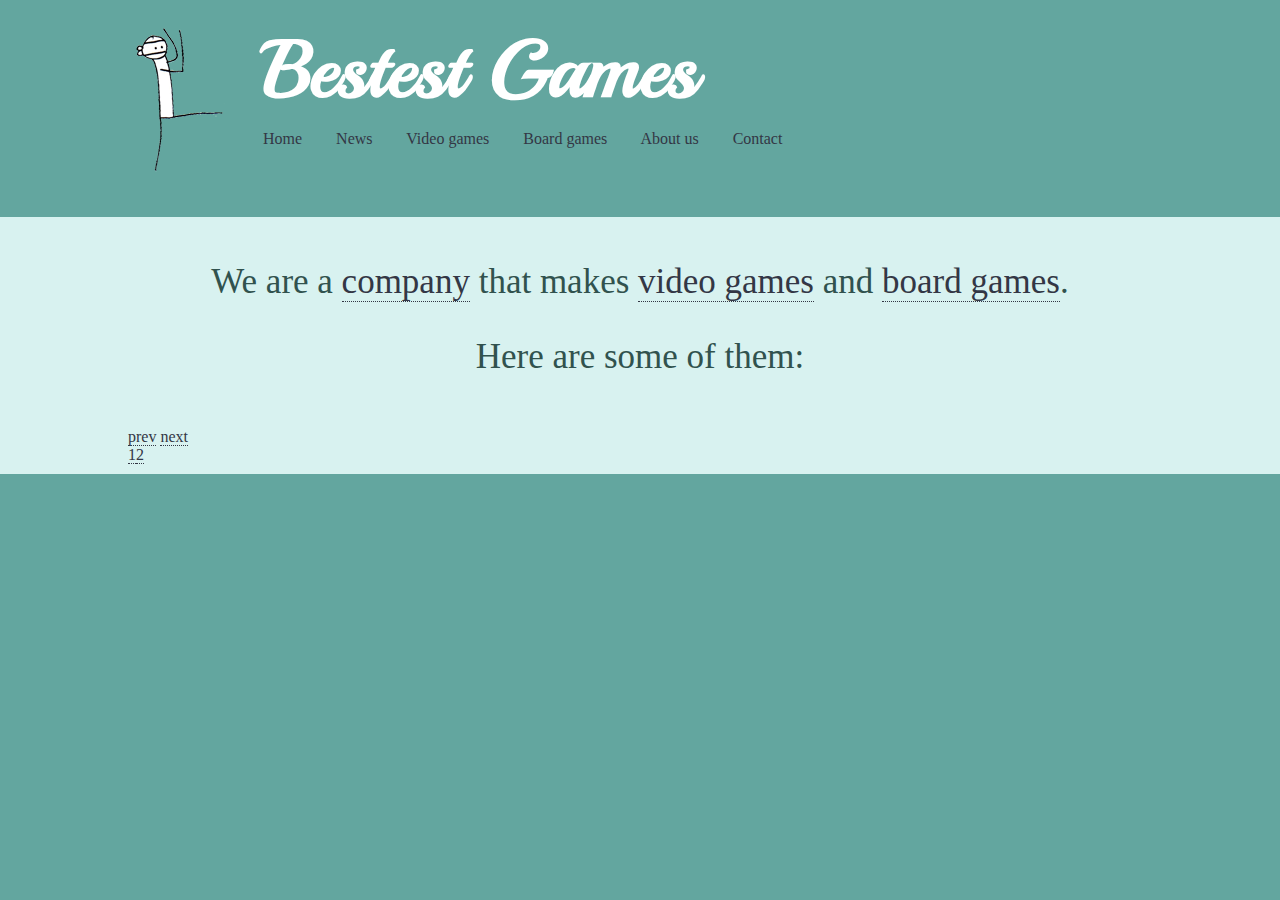
==== index.html @ cd9f7372 "design" ====
<!DOCTYPE html>
<html>
	<head>
		<title>Bestest Games</title>
		<meta charset="utf-8">
<link href='http://fonts.googleapis.com/css?family=Playball' rel='stylesheet' type='text/css'>
		<link rel="stylesheet" type="text/css" href="normalize.css"/>
		<link rel="stylesheet" type="text/css" href="style.css"/>

		<script type="text/javascript" language="javascript" src="lib/jquery.js"></script>
		<script type="text/javascript" language="javascript" src="lib/jquery.carouFredSel-5.6.4-packed.js"></script>
		<script type="text/javascript" language="javascript" src="script.js"></script>

	</head>

	<body>
		<div id="header">
			<img src="images/logo3.png">
			<h1>Bestest Games</h1>

			<div id="nav">
				<a href="index.html">Home</a>
				<a href="news.html">News</a>
				<a href="videogames.html">Video games</a>
				<a href="boardgames.html">Board games</a>
				<a href="about.html">About us</a>
				<a href="mailto:beta@bestest.com">Contact</a>
			</div>
		</div>

		<div id="body">
			<p class="intro">We are a <a href="about.html">company</a> that makes <a href="videogames.html">video games</a> and <a href="boardgames.html">board games</a>.</p>
			<p class="intro">Here are some of them:</p>
			<div class="carousel">
				<div id="screenshots"> 
					<img src="logo2.jpg">
					<img src="logo2.jpg">
					<img src="logo2.jpg">
					<img src="logo2.jpg">
				</div>
				<div class="clearfix"></div>
				<a class="prev" id="screenshots_prev" href="#"><span>prev</span></a>
				<a class="next" id="screenshots_next" href="#"><span>next</span></a>
			    <div class="pagination" id="screenshots_pag"></div>
			</div>
		</div>

	</body>

</html>
---- style.css ----
body {
	padding: 10px 0 10px 0;
	background-color: #63A69F;
	font-family: Georgia, serif;
	color: #31524E;
}

a {
	color: #333745;
	text-decoration: none; 
	border-bottom: 1px dotted;
}

a:visited {
	color: #333745;
}

#header {
	min-width: 520px;
	margin: 0 auto 30px auto;
	padding: 10px 10%;
	overflow: auto;

	/*-webkit-box-shadow: 1px 0px 5px rgba(5, 26, 0, 1);
	-moz-box-shadow:    1px 0px 5px rgba(5, 26, 0, 1);
	box-shadow:         1px 0px 5px rgba(5, 26, 0, 1);*/
}

#header img {
	float: left;
	margin-right: 35px;
}

#header h1 {
	font-family: 'Playball', cursive;
	font-size: 5em;
	margin: 0;
	color: white;
}

#nav {
	margin-top: 10px;
}

#nav a {
	border-bottom: none;
	margin-right: 30px;
}

#body {
	background-color: #D8F2F0;
	padding: 10px 10%;
	min-width: 520px;
	overflow: auto;

	margin: auto;
}

#body .intro {
	text-align: center;
	font-size: 35px;
}

#body #screenshots {
	text-align: center;
	clear: both;
}

#body .games .game {
	float: left;
	margin-right: 50px;
	text-align: center;
}

#body .game-image {
	float: left;
}
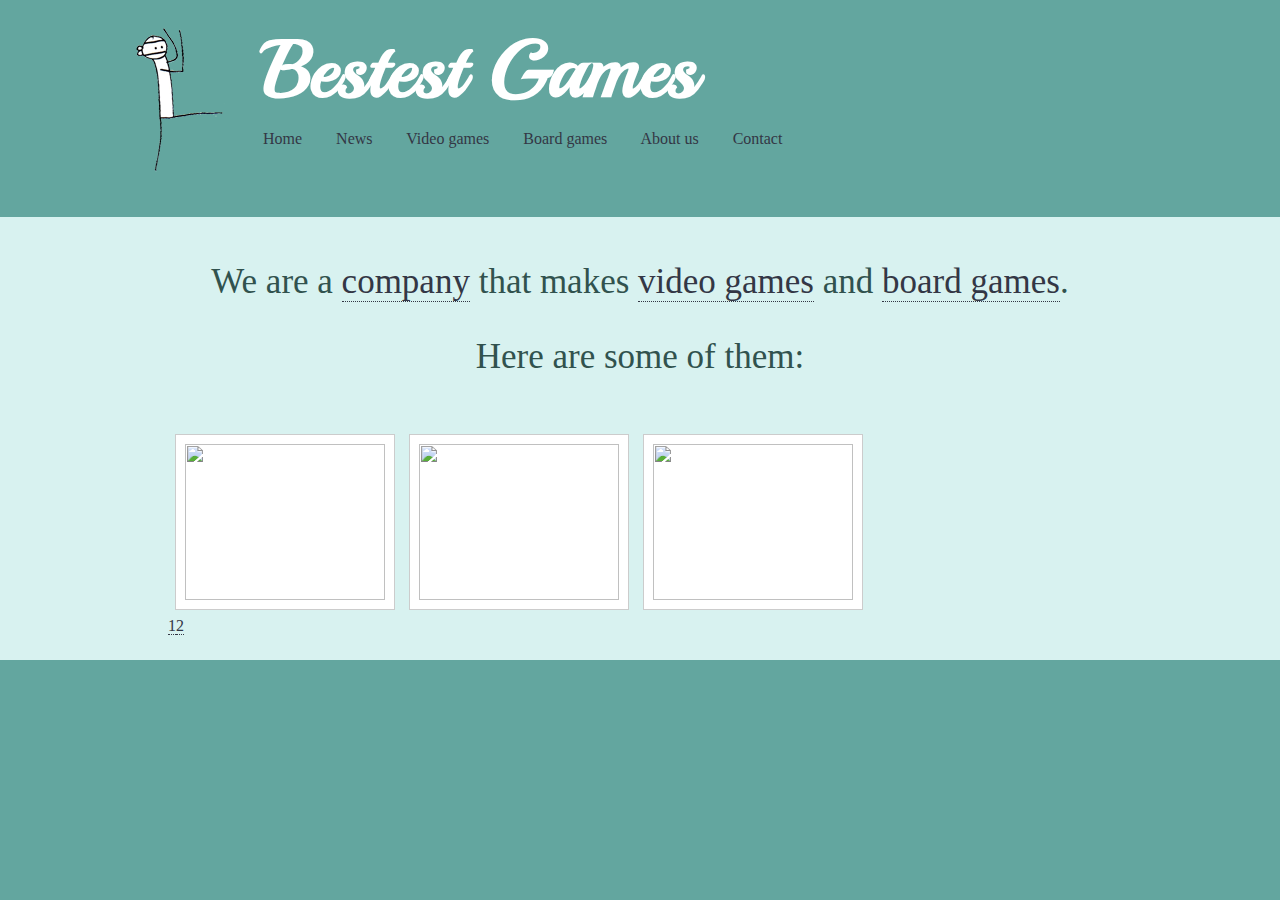
==== commit d9f2a763: "Carousel fixed" ====
--- a/index.html
+++ b/index.html
@@ -33,15 +33,12 @@
 			<p class="intro">Here are some of them:</p>
 			<div class="carousel">
 				<div id="screenshots"> 
-					<img src="logo2.jpg">
-					<img src="logo2.jpg">
-					<img src="logo2.jpg">
-					<img src="logo2.jpg">
+					<img src="logo2.jpg" width="200" height="156">
+					<img src="logo2.jpg" width="200" height="156">
+					<img src="logo2.jpg" width="200" height="156">
+					<img src="logo2.jpg" width="200" height="156">
 				</div>
-				<div class="clearfix"></div>
-				<a class="prev" id="screenshots_prev" href="#"><span>prev</span></a>
-				<a class="next" id="screenshots_next" href="#"><span>next</span></a>
-			    <div class="pagination" id="screenshots_pag"></div>
+				<div class="pagination" id="screenshots_pag"></div>
 			</div>
 		</div>
 
--- a/style.css
+++ b/style.css
@@ -61,11 +61,6 @@
 	font-size: 35px;
 }
 
-#body #screenshots {
-	text-align: center;
-	clear: both;
-}
-
 #body .games .game {
 	float: left;
 	margin-right: 50px;
@@ -74,4 +69,18 @@
 
 #body .game-image {
 	float: left;
+}
+
+#body .carousel {
+	padding: 15px 0 15px 40px;
+	position: relative;
+}
+
+#body .carousel img {
+	border: 1px solid #ccc;
+	background-color: white;
+	padding: 9px;
+	margin: 7px;
+	display: block;
+	float: left;
 }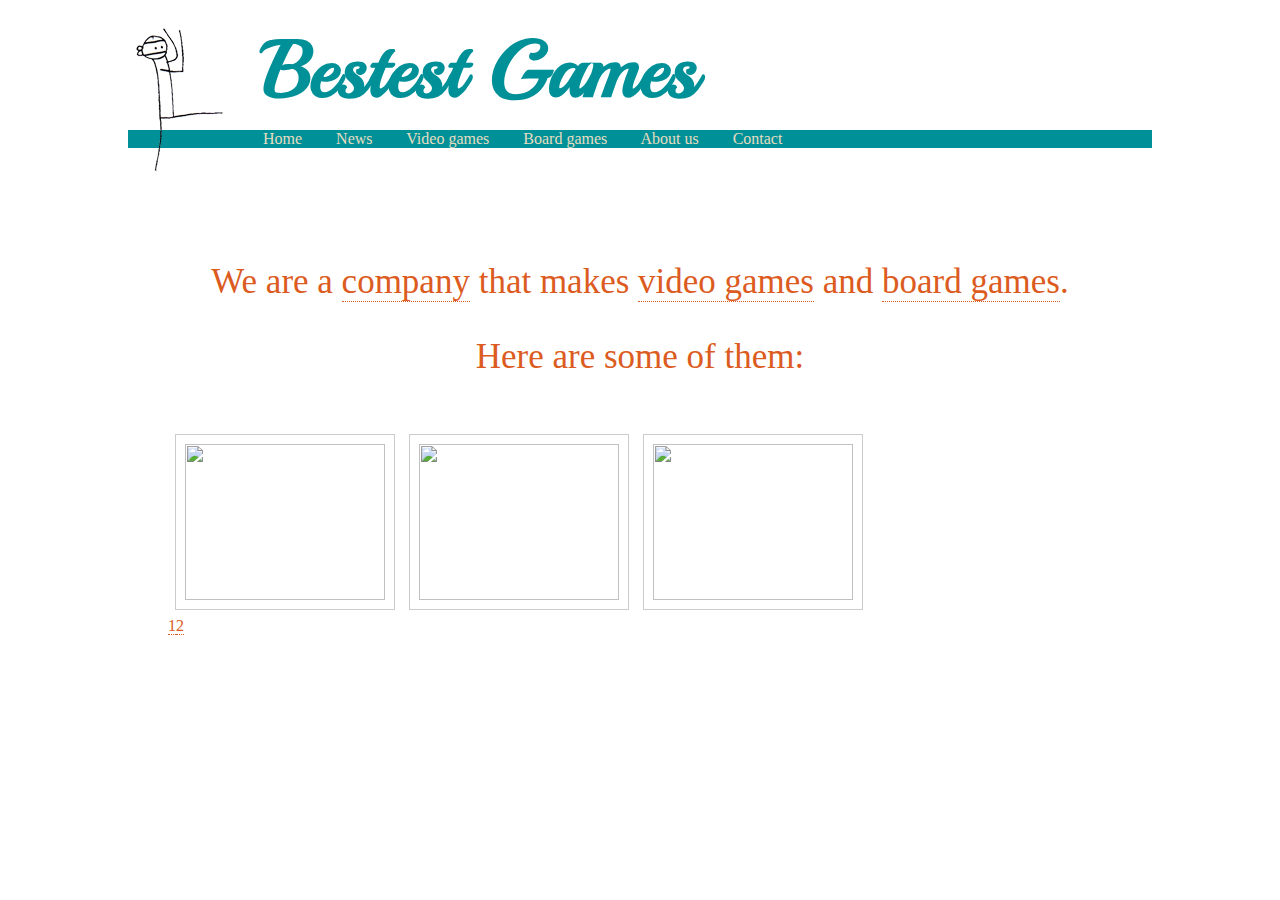
==== commit 08973af6: "background changes" ====
--- a/index.html
+++ b/index.html
@@ -3,7 +3,7 @@
 	<head>
 		<title>Bestest Games</title>
 		<meta charset="utf-8">
-<link href='http://fonts.googleapis.com/css?family=Playball' rel='stylesheet' type='text/css'>
+		<link href='http://fonts.googleapis.com/css?family=Playball' rel='stylesheet' type='text/css'>
 		<link rel="stylesheet" type="text/css" href="normalize.css"/>
 		<link rel="stylesheet" type="text/css" href="style.css"/>
 
--- a/style.css
+++ b/style.css
@@ -1,18 +1,19 @@
 body {
 	padding: 10px 0 10px 0;
-	background-color: #63A69F;
+	/*background-color: #FFFFFF;*/
+	background-image: url(http://i.imgur.com/IfqrR.png);
 	font-family: Georgia, serif;
-	color: #31524E;
+	color: #DC5B21;
 }
 
 a {
-	color: #333745;
+	color: #DC5B21;
 	text-decoration: none; 
 	border-bottom: 1px dotted;
 }
 
 a:visited {
-	color: #333745;
+	color: #DC5B21;
 }
 
 #header {
@@ -35,20 +36,23 @@
 	font-family: 'Playball', cursive;
 	font-size: 5em;
 	margin: 0;
-	color: white;
+	color: #009097;
 }
 
 #nav {
+	background-color: #009097;
 	margin-top: 10px;
 }
 
 #nav a {
 	border-bottom: none;
 	margin-right: 30px;
+	color: #E6DDC1;
 }
 
 #body {
-	background-color: #D8F2F0;
+	/*background-color: #F8F8C6;*/
+	background-image: url(http://i.imgur.com/IfqrR.png);
 	padding: 10px 10%;
 	min-width: 520px;
 	overflow: auto;
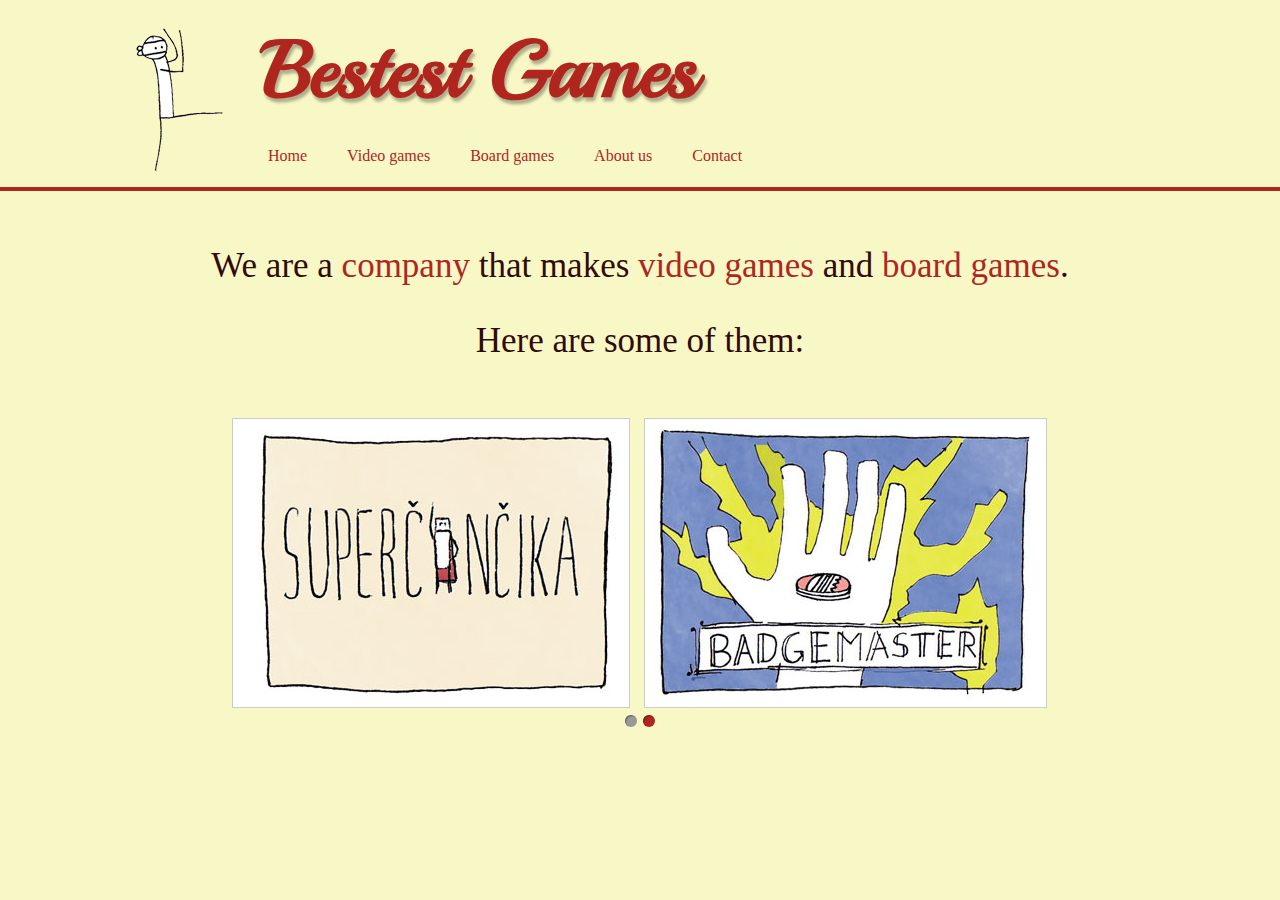
==== commit dff434ef: "Games" ====
--- a/index.html
+++ b/index.html
@@ -19,12 +19,13 @@
 			<h1>Bestest Games</h1>
 
 			<div id="nav">
-				<a href="index.html">Home</a>
-				<a href="news.html">News</a>
-				<a href="videogames.html">Video games</a>
-				<a href="boardgames.html">Board games</a>
-				<a href="about.html">About us</a>
-				<a href="mailto:beta@bestest.com">Contact</a>
+				<ul>
+					<li><a href="index.html">Home</a></li>
+					<li><a href="videogames.html">Video games</a></li>
+					<li><a href="boardgames.html">Board games</a></li>
+					<li><a href="about.html">About us</a></li>
+					<li><a href="mailto:beta@bestest.com">Contact</a></li>
+				</ul>
 			</div>
 		</div>
 
@@ -33,10 +34,10 @@
 			<p class="intro">Here are some of them:</p>
 			<div class="carousel">
 				<div id="screenshots"> 
-					<img src="logo2.jpg" width="200" height="156">
-					<img src="logo2.jpg" width="200" height="156">
-					<img src="logo2.jpg" width="200" height="156">
-					<img src="logo2.jpg" width="200" height="156">
+					<img src="images/g1.jpg" height="270" class="framed-image">
+					<img src="images/bg1.jpg" height="270" class="framed-image">
+					<img src="images/g2.jpg" height="270" class="framed-image">
+					<img src="images/bg3.jpg" height="270" class="framed-image">
 				</div>
 				<div class="pagination" id="screenshots_pag"></div>
 			</div>
--- a/style.css
+++ b/style.css
@@ -1,30 +1,25 @@
 body {
 	padding: 10px 0 10px 0;
-	/*background-color: #FFFFFF;*/
-	background-image: url(http://i.imgur.com/IfqrR.png);
+	background-color: #F8F8C6;
 	font-family: Georgia, serif;
-	color: #DC5B21;
+	color: #310B0B;
 }
 
 a {
-	color: #DC5B21;
+	color: #B0261F;
 	text-decoration: none; 
-	border-bottom: 1px dotted;
 }
 
 a:visited {
-	color: #DC5B21;
+	color: #B0261F;
 }
 
 #header {
 	min-width: 520px;
-	margin: 0 auto 30px auto;
+	margin: 0 auto 10px auto;
 	padding: 10px 10%;
 	overflow: auto;
-
-	/*-webkit-box-shadow: 1px 0px 5px rgba(5, 26, 0, 1);
-	-moz-box-shadow:    1px 0px 5px rgba(5, 26, 0, 1);
-	box-shadow:         1px 0px 5px rgba(5, 26, 0, 1);*/
+	border-bottom: #B0261F 4px solid;
 }
 
 #header img {
@@ -36,23 +31,36 @@
 	font-family: 'Playball', cursive;
 	font-size: 5em;
 	margin: 0;
-	color: #009097;
+	color: #B0261F;
+	text-shadow: 2px 4px 3px rgba(0,0,0,0.3);
 }
 
 #nav {
-	background-color: #009097;
+	background-color: #F8F8C6;
 	margin-top: 10px;
 }
 
 #nav a {
 	border-bottom: none;
+	color: #B0261F;
+}
+
+#nav li {
+	display: block;
+	float: left;
 	margin-right: 30px;
-	color: #E6DDC1;
+	height: 20px;
+	padding: 10px 5px 5px 5px;
+	background-color:;
+
+	line-height: 20px;
+}
+
+#nav li:hover {
+	line-height: 10px;
 }
 
 #body {
-	/*background-color: #F8F8C6;*/
-	background-image: url(http://i.imgur.com/IfqrR.png);
 	padding: 10px 10%;
 	min-width: 520px;
 	overflow: auto;
@@ -68,23 +76,53 @@
 #body .games .game {
 	float: left;
 	margin-right: 50px;
+	margin-bottom: 40px;
 	text-align: center;
+}
+
+#body .framed-image {
+  border: 1px solid #ccc;
+	background-color: white;
+	padding: 9px;
 }
 
 #body .game-image {
 	float: left;
+	margin-right: 20px;
 }
 
 #body .carousel {
-	padding: 15px 0 15px 40px;
+	padding: 15px 0 15px;
 	position: relative;
+	width: 830px;
+	margin: auto;
 }
 
 #body .carousel img {
-	border: 1px solid #ccc;
-	background-color: white;
-	padding: 9px;
 	margin: 7px;
 	display: block;
 	float: left;
-}+}
+
+/* Paginacija preuzeta s http://stackoverflow.com/questions/8559875/how-to-make-paginations-circle-of-slider-using-css-only */
+
+.pagination {
+  text-align: center;
+}
+
+.pagination a {
+  display: inline-block;
+  width: 12px;
+  height: 12px;
+  margin: 0 3px;
+  text-indent: -10000px;
+  background: #999;
+  border-radius: 12px;
+  -moz-border-radius: 12px;
+  -webkit-border-radius: 12px;
+  box-shadow: inset 1px 1px 1px rgba(0, 0 ,0, 0.4);
+}
+
+.pagination a.selected {
+  background: #B0261F;
+}​